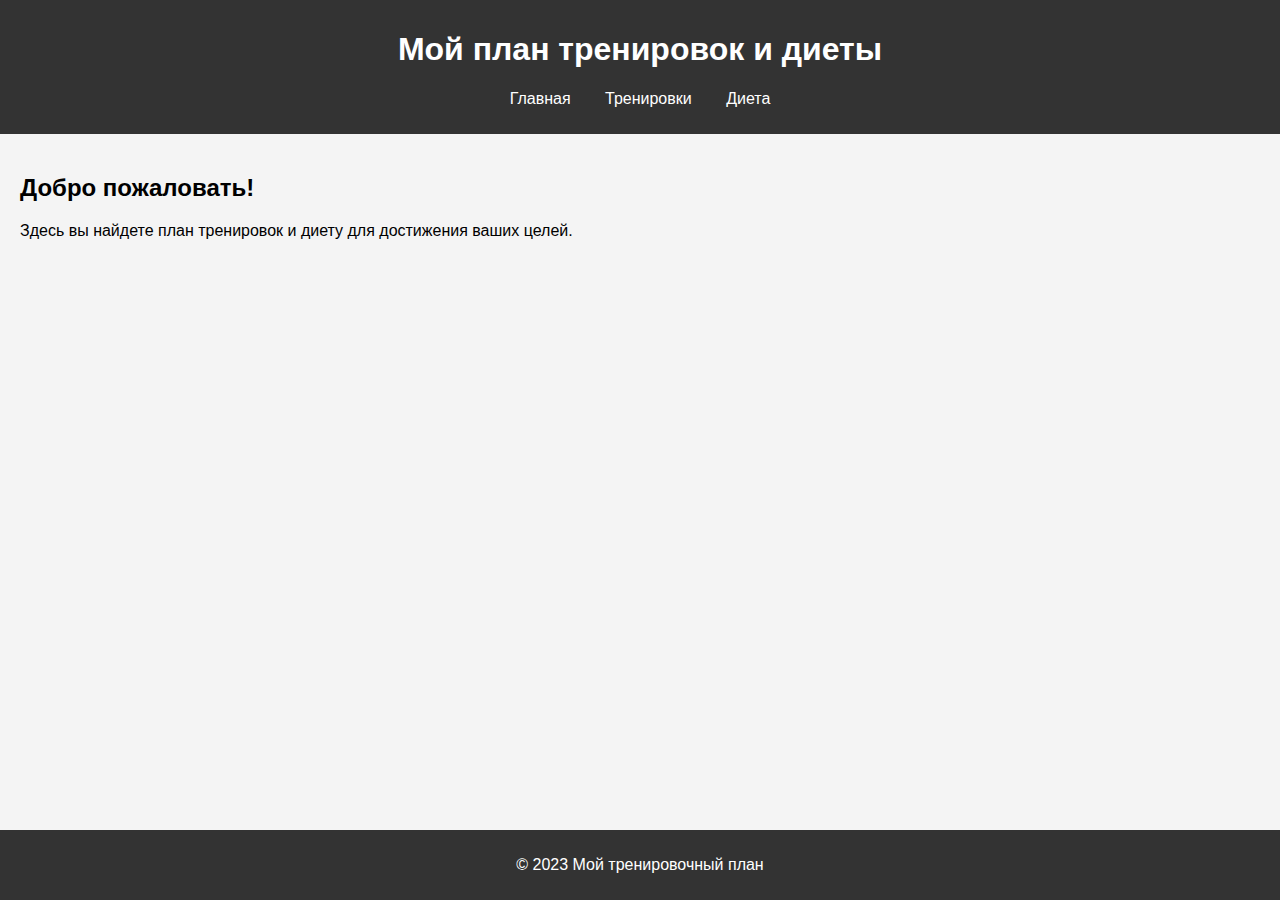
==== index.html @ e4f0bd69 "Новый проект - план тренировок и диета для себя." ====
<!DOCTYPE html>
<html lang="ru">
  <head>
    <meta charset="UTF-8" />
    <meta name="viewport" content="width=device-width, initial-scale=1.0" />
    <title>Мой план тренировок</title>
    <link rel="stylesheet" href="styles.css" />
  </head>
  <body>
    <header>
      <h1>Мой план тренировок и диеты</h1>
      <nav>
        <ul>
          <li><a href="index.html">Главная</a></li>
          <li><a href="training.html">Тренировки</a></li>
          <li><a href="diet.html">Диета</a></li>
        </ul>
      </nav>
    </header>
    <main>
      <section>
        <h2>Добро пожаловать!</h2>
        <p>
          Здесь вы найдете план тренировок и диету для достижения ваших целей.
        </p>
      </section>
    </main>
    <footer>
      <p>&copy; 2023 Мой тренировочный план</p>
    </footer>
  </body>
</html>
---- styles.css ----
body {
  font-family: Arial, sans-serif;
  margin: 0;
  padding: 0;
  background-color: #f4f4f4;
}

header {
  background-color: #333;
  color: white;
  padding: 10px 0;
  text-align: center;
}

nav ul {
  list-style-type: none;
  padding: 0;
}

nav ul li {
  display: inline;
  margin: 0 15px;
}

nav ul li a {
  color: white;
  text-decoration: none;
}

main {
  padding: 20px;
}

footer {
  background-color: #333;
  color: white;
  text-align: center;
  padding: 10px 0;
  position: fixed;
  width: 100%;
  bottom: 0;
}
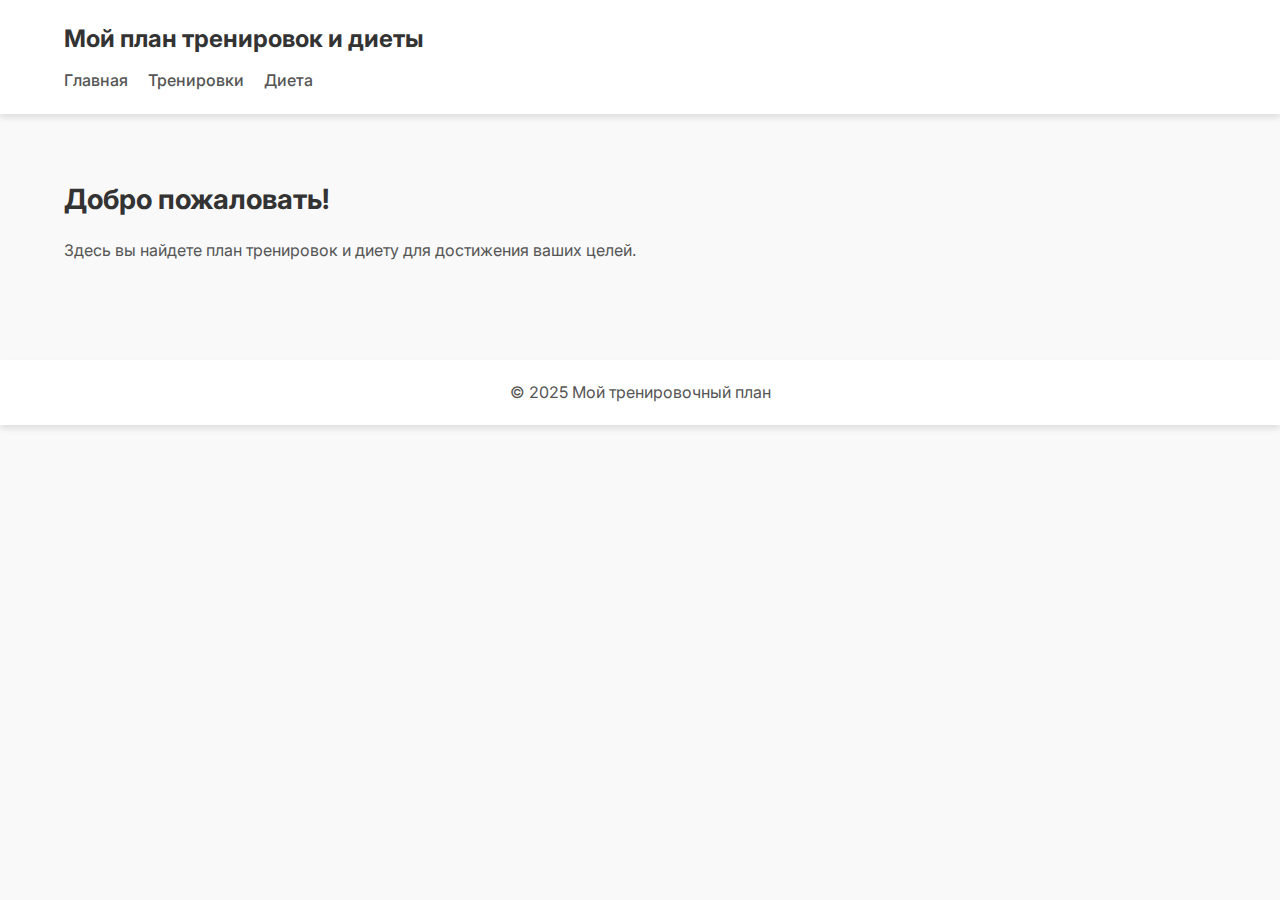
==== commit c7dd4034: "Добавили редизайн для страницы - диеты и стили. Обновили год в футере" ====
--- a/index.html
+++ b/index.html
@@ -5,28 +5,40 @@
     <meta name="viewport" content="width=device-width, initial-scale=1.0" />
     <title>Мой план тренировок</title>
     <link rel="stylesheet" href="styles.css" />
+    <link
+      href="https://fonts.googleapis.com/css2?family=Inter:wght@400;500;700&display=swap"
+      rel="stylesheet"
+    />
   </head>
   <body>
-    <header>
-      <h1>Мой план тренировок и диеты</h1>
-      <nav>
-        <ul>
-          <li><a href="index.html">Главная</a></li>
-          <li><a href="training.html">Тренировки</a></li>
-          <li><a href="diet.html">Диета</a></li>
-        </ul>
-      </nav>
+    <header class="header">
+      <div class="container">
+        <h1 class="header__title">Мой план тренировок и диеты</h1>
+        <nav class="header__nav">
+          <ul class="header__nav-list">
+            <li><a href="index.html" class="header__nav-link">Главная</a></li>
+            <li>
+              <a href="training.html" class="header__nav-link">Тренировки</a>
+            </li>
+            <li><a href="diet.html" class="header__nav-link">Диета</a></li>
+          </ul>
+        </nav>
+      </div>
     </header>
-    <main>
-      <section>
-        <h2>Добро пожаловать!</h2>
-        <p>
-          Здесь вы найдете план тренировок и диету для достижения ваших целей.
-        </p>
-      </section>
+    <main class="main">
+      <div class="container">
+        <section class="welcome">
+          <h2 class="welcome__title">Добро пожаловать!</h2>
+          <p class="welcome__text">
+            Здесь вы найдете план тренировок и диету для достижения ваших целей.
+          </p>
+        </section>
+      </div>
     </main>
-    <footer>
-      <p>&copy; 2023 Мой тренировочный план</p>
+    <footer class="footer">
+      <div class="container">
+        <p class="footer__text">&copy; 2025 Мой тренировочный план</p>
+      </div>
     </footer>
   </body>
 </html>
--- a/styles.css
+++ b/styles.css
@@ -1,42 +1,167 @@
+/* Основные стили */
+:root {
+  --primary-color: #333;
+  --secondary-color: #555;
+  --accent-color: #007bff;
+  --background-color: #f9f9f9;
+  --card-background: #fff;
+  --shadow: 0 4px 6px rgba(0, 0, 0, 0.1);
+}
+
 body {
-  font-family: Arial, sans-serif;
+  font-family: "Inter", sans-serif;
   margin: 0;
   padding: 0;
-  background-color: #f4f4f4;
+  background-color: var(--background-color);
+  color: var(--primary-color);
+  line-height: 1.6;
 }
 
-header {
-  background-color: #333;
-  color: white;
-  padding: 10px 0;
-  text-align: center;
+.container {
+  width: 90%;
+  max-width: 1200px;
+  margin: 0 auto;
 }
 
-nav ul {
-  list-style-type: none;
+/* Шапка */
+.header {
+  background-color: var(--card-background);
+  box-shadow: var(--shadow);
+  padding: 20px 0;
+}
+
+.header__title {
+  font-size: 24px;
+  font-weight: 700;
+  margin: 0;
+}
+
+.header__nav-list {
+  list-style: none;
+  padding: 0;
+  margin: 10px 0 0;
+  display: flex;
+  gap: 20px;
+}
+
+.header__nav-link {
+  text-decoration: none;
+  color: var(--secondary-color);
+  font-weight: 500;
+  transition: color 0.3s;
+}
+
+.header__nav-link:hover {
+  color: var(--accent-color);
+}
+
+/* Основной контент */
+.main {
+  padding: 40px 0;
+}
+
+.welcome__title {
+  font-size: 28px;
+  margin-bottom: 10px;
+}
+
+.welcome__text {
+  font-size: 16px;
+  color: var(--secondary-color);
+}
+
+.week {
+  background-color: var(--card-background);
+  padding: 20px;
+  margin-bottom: 20px;
+  border-radius: 8px;
+  box-shadow: var(--shadow);
+}
+
+.week__title {
+  font-size: 22px;
+  margin-bottom: 15px;
+}
+
+.week__list {
+  list-style: none;
   padding: 0;
 }
 
-nav ul li {
-  display: inline;
-  margin: 0 15px;
+.week__item {
+  display: flex;
+  justify-content: space-between;
+  align-items: center;
+  padding: 10px 0;
+  border-bottom: 1px solid #eee;
 }
 
-nav ul li a {
-  color: white;
-  text-decoration: none;
+.week__item:last-child {
+  border-bottom: none;
 }
 
-main {
-  padding: 20px;
+.week__button {
+  background-color: var(--accent-color);
+  color: white;
+  border: none;
+  padding: 8px 16px;
+  border-radius: 4px;
+  cursor: pointer;
+  transition: background-color 0.3s;
 }
 
-footer {
-  background-color: #333;
-  color: white;
+.week__button:hover {
+  background-color: #0056b3;
+}
+
+/* Подвал */
+.footer {
+  background-color: var(--card-background);
+  padding: 20px 0;
   text-align: center;
-  padding: 10px 0;
-  position: fixed;
-  width: 100%;
-  bottom: 0;
+  box-shadow: var(--shadow);
+  margin-top: 40px;
 }
+
+.footer__text {
+  margin: 0;
+  color: var(--secondary-color);
+}
+
+/* Стили для диеты */
+.diet__title {
+  font-size: 24px;
+  margin-bottom: 20px;
+  color: var(--primary-color);
+}
+
+.diet__cards {
+  display: grid;
+  grid-template-columns: repeat(auto-fit, minmax(250px, 1fr));
+  gap: 20px;
+}
+
+.diet__card {
+  background-color: var(--card-background);
+  padding: 20px;
+  border-radius: 8px;
+  box-shadow: var(--shadow);
+  transition: transform 0.3s, box-shadow 0.3s;
+}
+
+.diet__card:hover {
+  transform: translateY(-5px);
+  box-shadow: 0 6px 12px rgba(0, 0, 0, 0.15);
+}
+
+.diet__card-title {
+  font-size: 18px;
+  margin-bottom: 10px;
+  color: var(--accent-color);
+}
+
+.diet__card-text {
+  font-size: 14px;
+  color: var(--secondary-color);
+  line-height: 1.5;
+}
